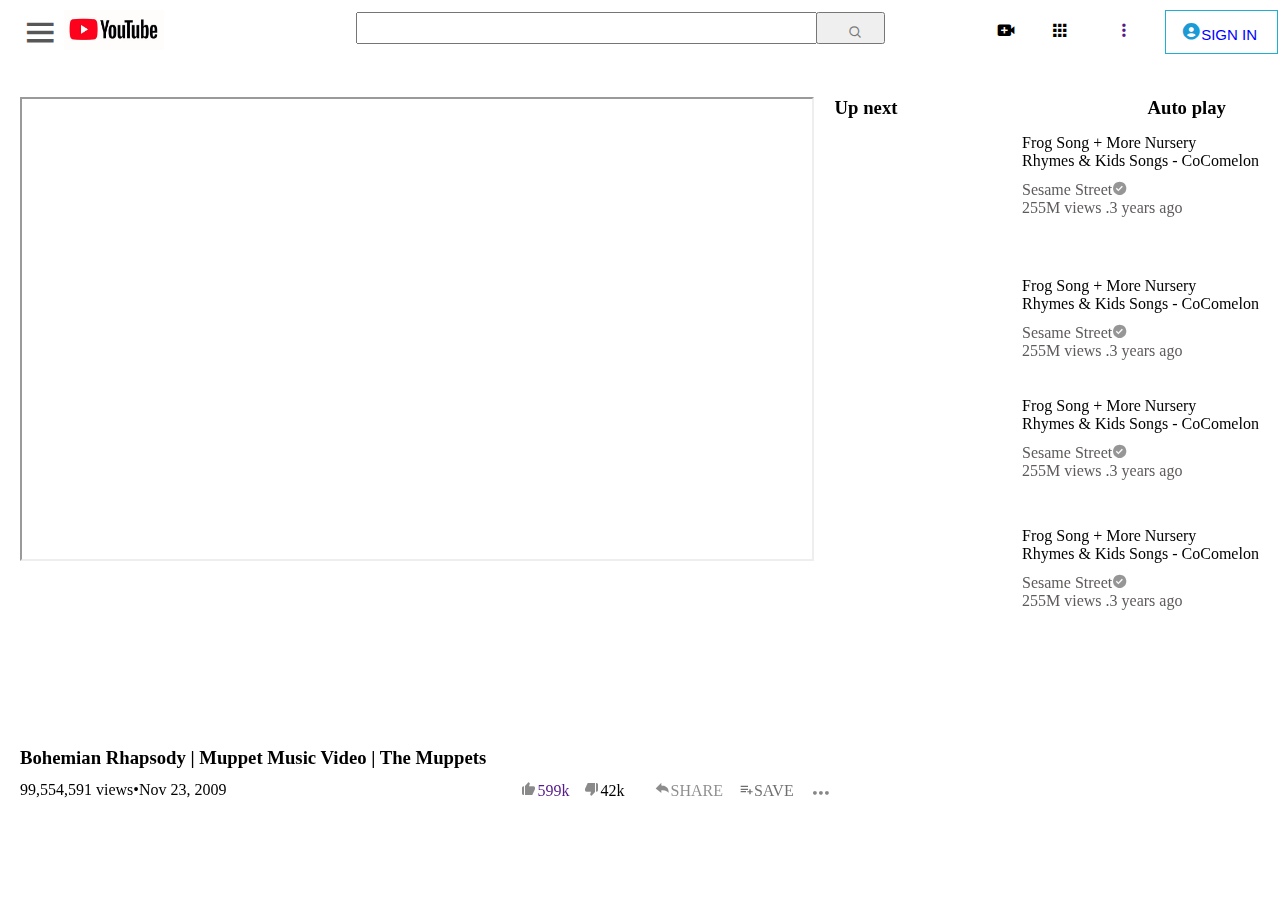
==== index.html @ cdd4782f "index" ====
<!DOCTYPE html>
<html lang="en">
<head>
    <meta charset="UTF-8">
    <meta name="viewport" content="width=device-width, initial-scale=1.0">
    <title>Document</title>
    <link rel="stylesheet" type="text/css" href="style.css">
    <link href='https://unpkg.com/boxicons@2.0.7/css/boxicons.min.css' rel='stylesheet'>
</head>
<body>
        <div class="jan">
            <div class="oct">
                <i class='bx bx-menu' style='color:rgba(0,0,0,0.67)'  ></i>
                <img class="nov" src="[data-uri]"></img>
            </div> 
            <div class="oct1">
                <input class="dec"></input>
                    <button class="sun">
                        <a class="mon" href=""><i class='bx bx-search' style='color:rgba(0,0,0,0.5)'></i></a>
                    </button>
            </div>  
            <div class="oct2">
                <a class="ths" href=""><i class='bx bxs-video-plus' style='color:black' ></i></a>
                <a class="ths" href=""><i class='bx bxs-grid' style='color: black'></i></a>
                <a class="ths" href=""><i class='bx bx-dots-vertical-rounded'></i></a>
            </div>
            <div class="oct3">
                <button class="sat"><a class="one" href=""><i class='bx bxs-user-circle' style='color:#1b9bd6'  ></i>SIGN IN</a></button>
            </div>
        </div>
        <div class="feb">
            <div class="jul">
                <div class="aa">
                    <iframe width="100%" height="460" src="https://www.youtube.com/embed/tgbNymZ7vqY?autoplay=1&mute=1">
                    </iframe>
                </div>
                <div class="tre">
                    <h3 class="four">Bohemian Rhapsody | Muppet Music Video | The Muppets</h3>
                    <p class="fiv">99,554,591 views•Nov 23, 2009</p>
                    <div class="six">
                        <ul class="eig">
                            <li class="seve">
                                <a class="nin" href="">
                                    <i class='bx bxs-like' style='color:rgba(0,0,0,0.46)' ></i>599k
                                </a>
                                </li>
                            <li class="seve">
                                <a class="nin" href=""></a>
                                <i class='bx bxs-dislike' style='color:rgba(0,0,0,0.46)' ></i>42k
                            </li>
                            <li class="seve">
                                <a class="nin" href=""></a></li>
                            <li class="seve">
                                <a class="nin" href="">
                                    <i class='bx bxs-share' style='color:rgba(0,0,0,0.45)'  >SHARE</i>
                                </a>
                            </li>
                            <li class="seve">
                                <a class="nin" href="">
                                    <i class='bx bx-list-plus' style='color:rgba(0,0,0,0.57)' >SAVE</i>
                                </a>
                            </li>
                            <li class="seve">
                                <a class="nin" href="">
                                    <i class='bx bx-dots-horizontal-rounded' style='color:rgba(0,0,0,0.47)' ></i>
                                </a>
                            </li>
                        </ul>
                    </div>
                    
                </div>
                
            </div>
            <div class="marc">
                <h3 class="ten">Up next</h3>
                <h3 class="lev">Auto play</h3>
            </div>
            <div class="twel">
                <div class="third">
                    <iframe width="180" height="110px" src="https://www.youtube.com/embed/E2v6ofSmfW4" frameborder="0" allow="accelerometer; autoplay; clipboard-write; encrypted-media; gyroscope; picture-in-picture" allowfullscreen></iframe>
                </div>
                <div class="four">
                    <a class="five" href="">
                        Frog Song + More Nursery<br>
                         Rhymes & Kids Songs - CoComelon
                
                        <p class="fifth">Sesame Street<i class='bx bxs-check-circle' style='color:rgba(0,0,0,0.41)'  ></i><br>
                            255M views .3 years ago
                        </p>
                    </a>
                </div>
            </div>
            <div class="twel1">
                <div class="third">
                    <iframe width="180" height="110px" src="https://www.youtube.com/embed/E2v6ofSmfW4" frameborder="0" allow="accelerometer; autoplay; clipboard-write; encrypted-media; gyroscope; picture-in-picture" allowfullscreen></iframe>
                </div>
                <div class="four">
                    <a class="five" href="">
                        Frog Song + More Nursery<br>
                         Rhymes & Kids Songs - CoComelon
                
                        <p class="fifth">Sesame Street<i class='bx bxs-check-circle' style='color:rgba(0,0,0,0.41)'  ></i><br>
                            255M views .3 years ago
                        </p>
                    </a>
                </div>
            </div>
            <div class="twel2">
                <div class="third">
                    <iframe width="180" height="110px" src="https://www.youtube.com/embed/E2v6ofSmfW4" frameborder="0" allow="accelerometer; autoplay; clipboard-write; encrypted-media; gyroscope; picture-in-picture" allowfullscreen></iframe>
                </div>
                <div class="four">
                    <a class="five" href="">
                        Frog Song + More Nursery<br>
                         Rhymes & Kids Songs - CoComelon
                
                        <p class="fifth">Sesame Street<i class='bx bxs-check-circle' style='color:rgba(0,0,0,0.41)'  ></i><br>
                            255M views .3 years ago
                        </p>
                    </a>
                </div>
            </div>
            <div class="twel3">
                <div class="third">
                    <iframe width="180" height="110px" src="https://www.youtube.com/embed/E2v6ofSmfW4" frameborder="0" allow="accelerometer; autoplay; clipboard-write; encrypted-media; gyroscope; picture-in-picture" allowfullscreen></iframe>
                </div>
                <div class="four">
                    <a class="five" href="">
                        Frog Song + More Nursery<br>
                         Rhymes & Kids Songs - CoComelon
                
                        <p class="fifth">Sesame Street<i class='bx bxs-check-circle' style='color:rgba(0,0,0,0.41)'  ></i><br>
                            255M views .3 years ago
                        </p>
                    </a>
                </div>
            </div>
        </div>
</body>
</html>
---- style.css ----
*{
    margin: 0px;
    padding: 0px;
}
.sect{
}
.jan{
    height: 1.5cm;
  
    width: 100%;

}
.nov{
    width: 100px;
    height: 40px;
    padding-top: 10px;
}
.oct{
    width: 20%;
    float: left;
}
.oct1{
    width: 50%;
    float: left;
    padding-top: 2px;

}
.oct2{
    width: 20%;
    float: left;
    padding-top: 10px;
}
.oct3{
    width: 10%;
    float: left;
}
.feb{
  
    margin: 0px;
    clear: both;
    width: 100%;
}
.jul{
    width: 65%;
    float: left;
}
.marc{
   
    height: 1cm;
    width: 33%;
    float: right;
    margin-right: 23px;
    margin-top: 40px;
    

}

.aa{
    width: 95%;
    height: 70vh;
    margin-left: 20px;
    margin-top: 40px;
    float: left;
}
.bb{
    float: left;
    width: 35%;
    height: 84vh;
    margin-top: 40px;
    margin-left: 30px;
}
.dec{
    padding-left: 280px;
    margin-left: 100px;
    padding-top: 13px;
    padding-bottom: 0px;
    margin-top: 10px;
}
.bx-menu{
    font-size:40px;
    padding-left: 20px;
}
.sun{
    padding-top: 11px;
    padding-left: 30px;
    margin-left: -5px;
    margin-top: 10px;
}
.bx-search{
    padding-right: 20px;
    padding-bottom: 2px;
    font-size: 15px;
}
.bxs-video-plus{
    margin-left:100px ;
    font-size:20px;
 }
 .bxs-grid{
     margin-left: 20px;
     font-size: 20px;
     border-radius: 50px;
     padding: 10px;
 }
.bx-dots-vertical-rounded{
    margin-left: 20px;
    font-size: 20px;
    border-radius: 50px;
    padding: 10px;
}
.sat{
    margin-top: 10px;
    float: right;
    margin-left: px;
    padding-top: 10px;
    padding-bottom: 10px;
    padding-left: 15px;
    padding-right: 20px;
    margin-right: 2px;
    background-color: white;
    border: 1px solid rgb(31, 175, 211);
}
.one{
    text-decoration: none;
    font-size: 15px;
    color: blue;
}
.bxs-user-circle{
     font-size: 20px;
}
.hit{
    width: 80%;
    height: auto;
}
.too{
    width: 80%;
    height: 450;
}
.tre{
    clear: both;
    width: 100%;
    height: 10vh;
    margin-left: 20px;
}
.four{
    padding-top: 20px;
}
.fiv{
    padding-top: 12px;
    float: left;
}
  
.six{
    padding-left: 280px;
    float: left;

}
.seve{
    float: left;
    list-style-type: none;
    padding-top: 12px;
    padding-left: 15px;
}
.nin{
    text-decoration: none;
}
.ten{
    float: left;
}
.lev{
    float: left;
    padding-left: 250px;
}
.third{
    float: left;
}
.five{
    float: left;
    color: black;
    text-decoration: none;
    padding-left: 10px;
}
.fifth{
    padding-top: 10px;
    color: rgb(95, 91, 91);
}
.twel{
    
}
.twel1{
    margin-top: 180px;
}
.twel2{
    margin-top: 100px;
}
.twel3{
    margin-top: 110px;
}
.bx-dots-horizontal-rounded{
    font-size: 23px;
}
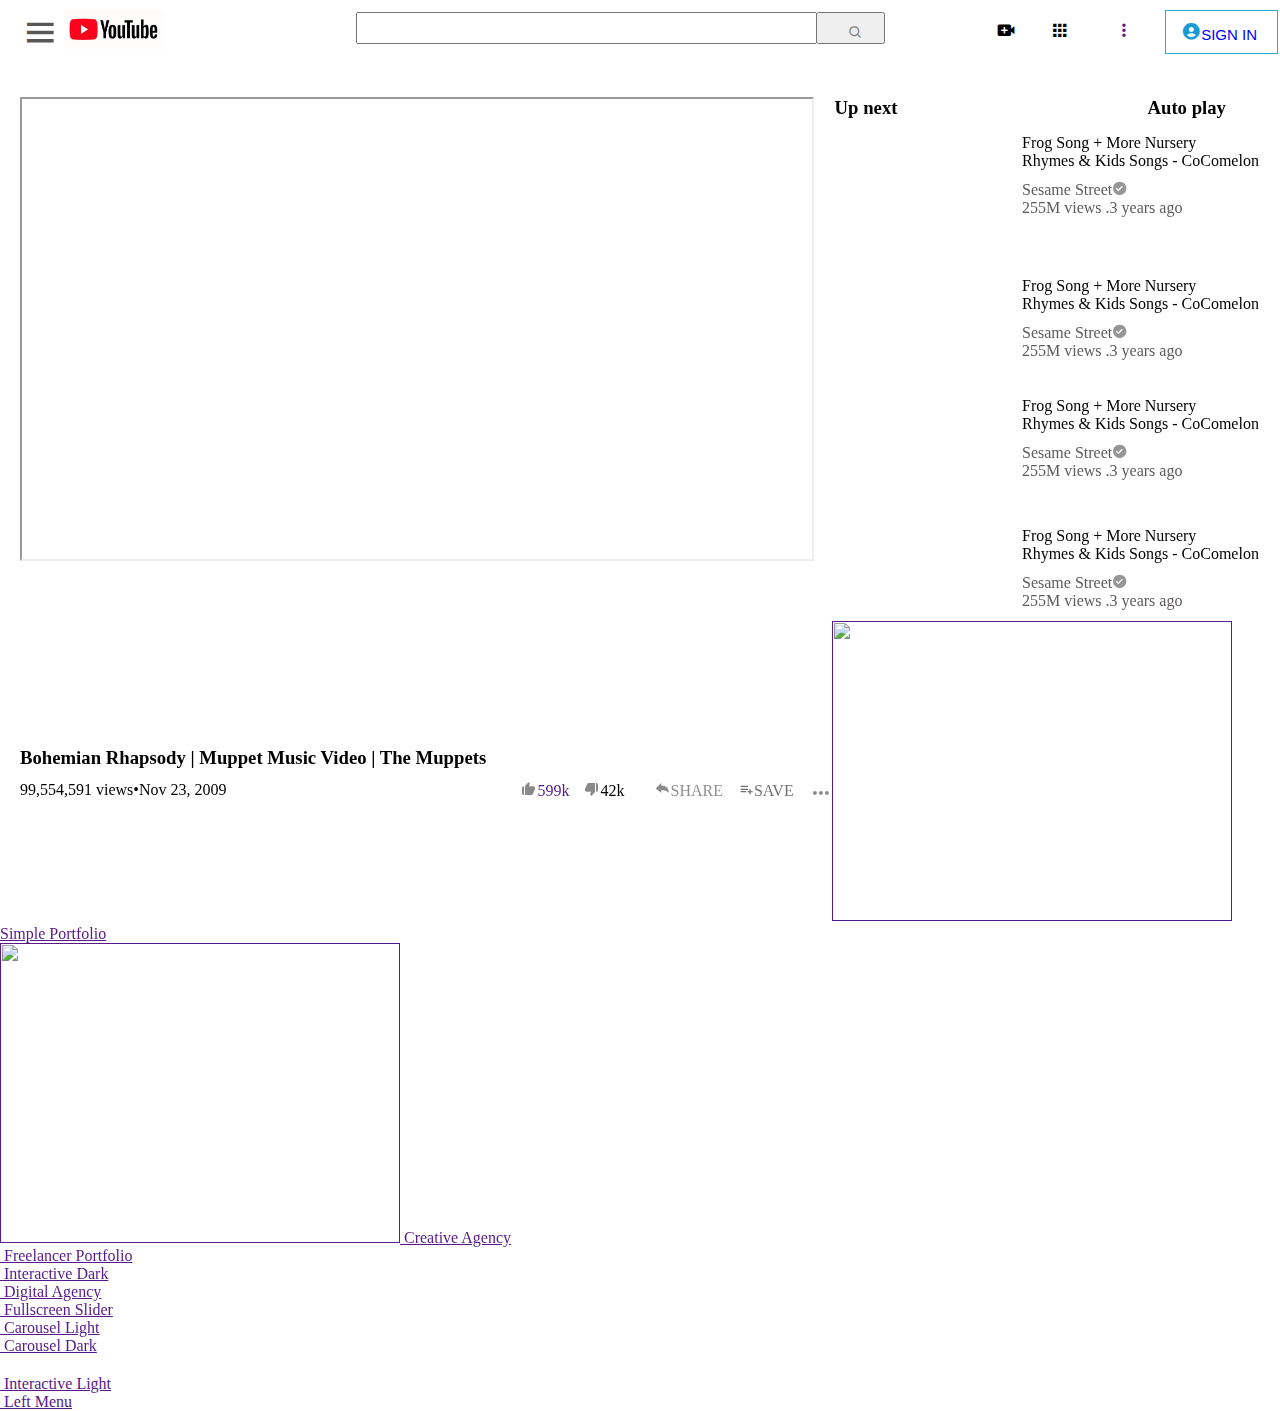
==== commit 854b52be: "tex" ====
--- a/index.html
+++ b/index.html
@@ -135,6 +135,109 @@
                     </a>
                 </div>
             </div>
-        </div>
+        </div><div class="col-12 col-md-6 col-lg-4 show-on-scroll show-on-scroll-ready" data-show-duration="500" data-show-distance="20" data-show-delay="150" style="transform: translateY(0px); transition-duration: 500ms; opacity: 1;">
+            <a href="" class="card card-demo text-white">
+                <span class="card-img">
+                    <img src="https://runwebrun.com/themebau/assets/images/demos/simple-portfolio-740-600.jpg" alt="" width="400" height="300">
+                </span>
+                <span class="card-body">
+                    <span class="card-title h5">Simple Portfolio</span>
+                </span>
+            </a>
+        </div>
+        <div class="col-12 col-md-6 col-lg-4 show-on-scroll show-on-scroll-ready" data-show-duration="500" data-show-distance="20" data-show-delay="250" style="transform: translateY(0px); transition-duration: 500ms; opacity: 1;">
+            <a href="" class="card card-demo text-white">
+                <span class="card-img">
+                    <img src="https://runwebrun.com/themebau/assets/images/demos/creative-agency-740-600.jpg" alt="" width="400" height="300">
+                </span>
+                <span class="card-body">
+                    <span class="card-title h5">Creative Agency</span>
+                </span>
+            </a>
+        </div>
+        <div class="col-12 col-md-6 col-lg-4 show-on-scroll show-on-scroll-ready" data-show-duration="500" data-show-distance="20" data-show-delay="50" style="transform: translateY(0px); transition-duration: 500ms; opacity: 1;">
+            <a href="" class="card card-demo text-white">
+                <span class="card-img">
+                    <img src="https://runwebrun.com/themebau/assets/images/demos/fullscreen-slider-740-362.jpg" alt="">
+                </span>
+                <span class="card-body">
+                    <span class="card-title h5">Freelancer Portfolio</span>
+                </span>
+            </a>
+        </div>
+        <div class="col-12 col-md-6 col-lg-4 show-on-scroll show-on-scroll-ready" data-show-duration="500" data-show-distance="20" data-show-delay="150" style="transform: translateY(0px); transition-duration: 500ms; opacity: 1;">
+            <a href="" class="card card-demo text-white">
+                <span class="card-img">
+                    <img src="https://runwebrun.com/themebau/assets/images/demos/interactive-dark-740-600.jpg" alt="">
+                </span>
+                <span class="card-body">
+                    <span class="card-title h5">Interactive Dark</span>
+                </span>
+            </a>
+        </div>
+        <div class="col-12 col-md-6 col-lg-4 show-on-scroll show-on-scroll-ready" data-show-duration="500" data-show-distance="20" data-show-delay="250" style="transform: translateY(0px); transition-duration: 500ms; opacity: 1;">
+            <a href="" class="card card-demo text-white">
+                <span class="card-img">
+                    <img src="https://runwebrun.com/themebau/assets/images/demos/digital-agency-740-600.jpg" alt="">
+                </span>
+                <span class="card-body">
+                    <span class="card-title h5">Digital Agency</span>
+                </span>
+            </a>
+        </div>
+        <div class="" data-show-duration="500" data-show-distance="20" data-show-delay="50" style="transform: translateY(0px); transition-duration: 500ms; opacity: 1;">
+            <a href="" class="card card-demo text-white">
+                <span class="card-img">
+                    <img src="https://runwebrun.com/themebau/assets/images/demos/fullscreen-slider-740-362.jpg" alt="">
+                </span>
+                <span class="card-body">
+                    <span class="card-title h5">Fullscreen Slider</span>
+                </span>
+            </a>
+        </div>
+        <div class="" data-show-duration="500" data-show-distance="20" data-show-delay="150" style="transform: translateY(0px); transition-duration: 500ms; opacity: 1;">
+            <a href="" class="card card-demo text-white">
+                <span class="card-img">
+                    <img src="https://runwebrun.com/themebau/assets/images/demos/carousel-light-740-362.jpg" alt="">
+                </span>
+                <span class="card-body">
+                    <span class="card-title h5">Carousel Light</span>
+                </span>
+            </a>
+        </div>
+        <div class="col-12 col-md-6 col-lg-4 show-on-scroll show-on-scroll-ready" data-show-duration="500" data-show-distance="20" data-show-delay="250" style="transform: translateY(0px); transition-duration: 500ms; opacity: 1;">
+            <a href="" class="card card-demo text-white">
+                <span class="card-img">
+                    <img src="https://runwebrun.com/themebau/assets/images/demos/carousel-dark-740-362.jpg" alt="">
+                </span>
+                <span class="card-body">
+                    <span class="card-title h5">Carousel Dark</span>
+                </span>
+            </a>
+        </div>
+        <div class="col-12 col-md-6 col-lg-4 show-on-scroll" data-show-duration="500" data-show-distance="20" data-show-delay="50" style="transform: translateY(20px); transition-duration: 500ms;">
+            <a href="" class="card card-demo text-white">
+                <span class="card-img">
+                    <img src="https://runwebrun.com/themebau/assets/images/demos/interactive-light-740-600.jpg" alt="">
+                </span>
+                <span class="card-body">
+                    <span class="card-title h5">Interactive Light</span>
+                </span>
+            </a>
+        </div>
+        <div class="col-12 col-md-6 col-lg-4 show-on-scroll" data-show-duration="500" data-show-distance="20" data-show-delay="150" style="transform: translateY(20px); transition-duration: 500ms;">
+            <a href="" class="card card-demo text-white">
+                <span class="card-img">
+                    <img src="https://runwebrun.com/themebau/assets/images/demos/left-menu-740-600.jpg" alt="">
+                </span>
+                <span class="card-body">
+                    <span class="card-title h5">Left Menu</span>
+                </span>
+            </a>
+        </div>
+    </div>
+    </div>
+</div>
+
 </body>
 </html>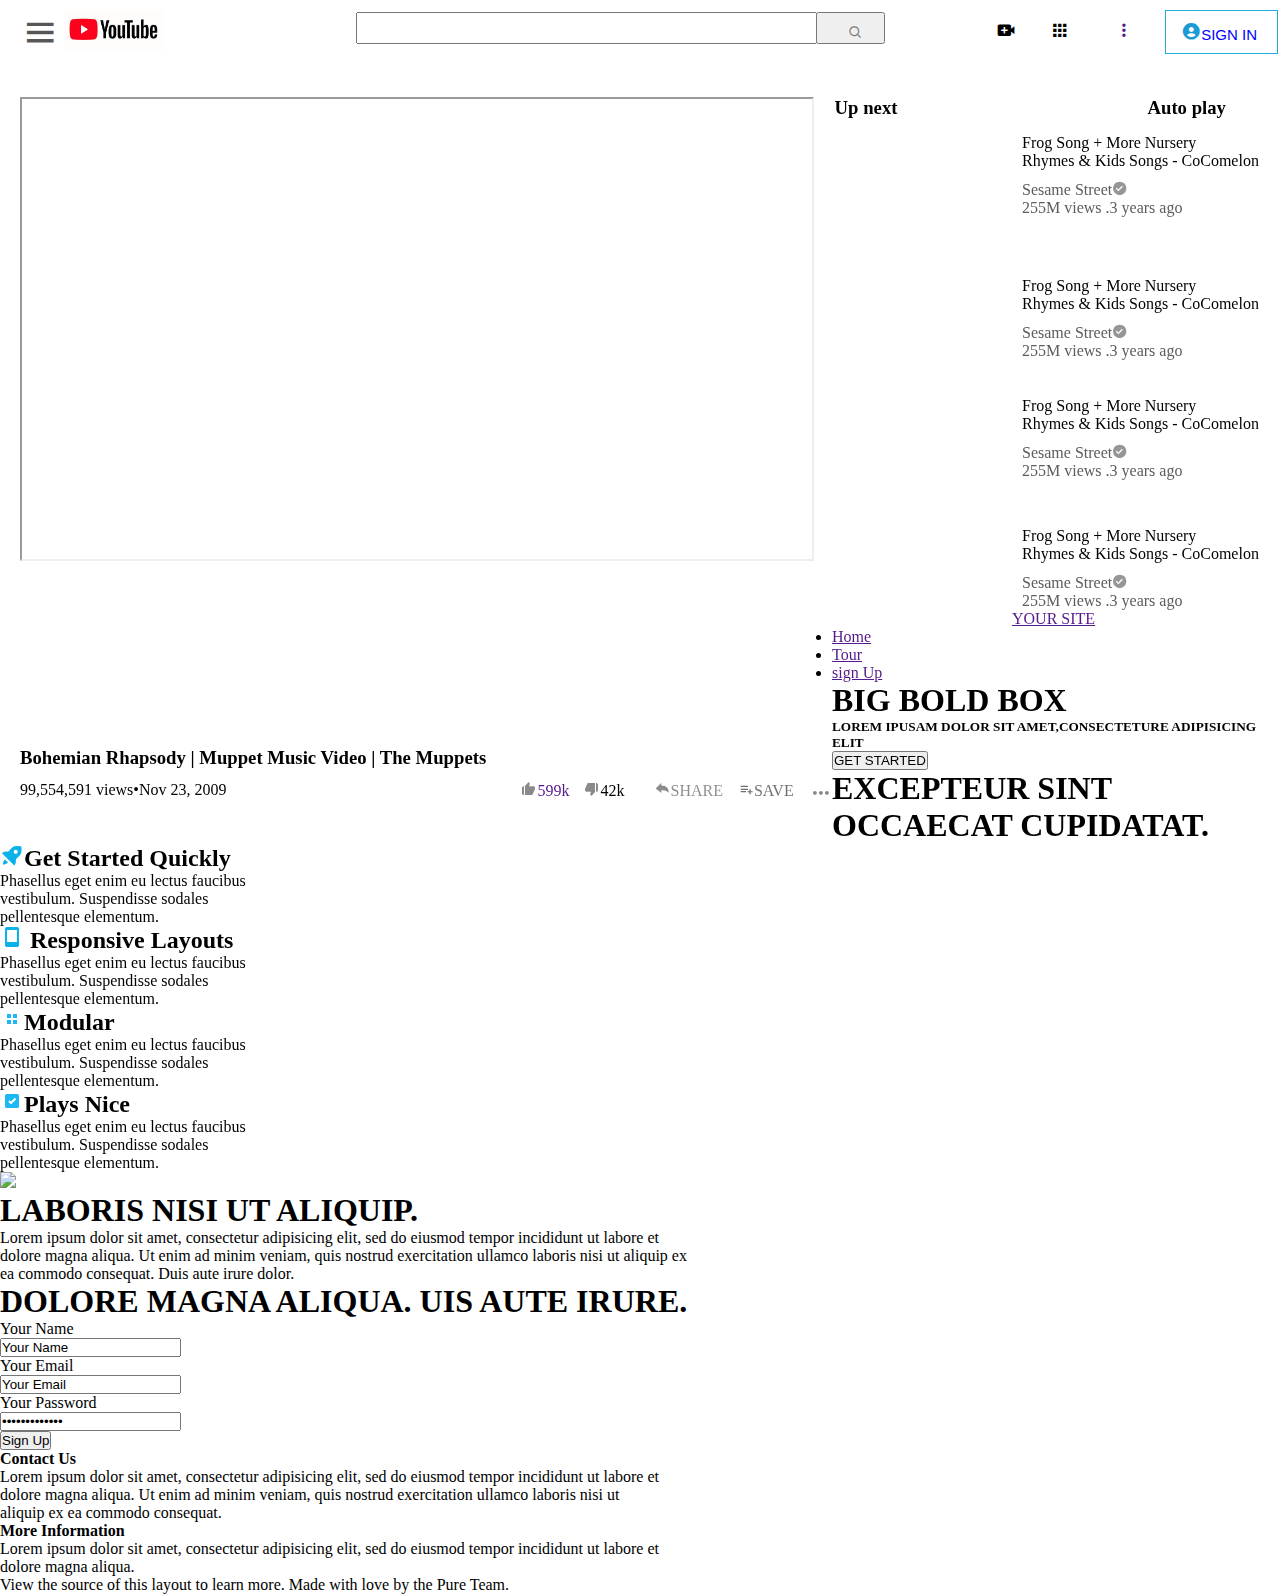
==== commit 53721353: "tam" ====
--- a/index.html
+++ b/index.html
@@ -135,109 +135,129 @@
                     </a>
                 </div>
             </div>
-        </div><div class="col-12 col-md-6 col-lg-4 show-on-scroll show-on-scroll-ready" data-show-duration="500" data-show-distance="20" data-show-delay="150" style="transform: translateY(0px); transition-duration: 500ms; opacity: 1;">
-            <a href="" class="card card-demo text-white">
-                <span class="card-img">
-                    <img src="https://runwebrun.com/themebau/assets/images/demos/simple-portfolio-740-600.jpg" alt="" width="400" height="300">
-                </span>
-                <span class="card-body">
-                    <span class="card-title h5">Simple Portfolio</span>
-                </span>
-            </a>
-        </div>
-        <div class="col-12 col-md-6 col-lg-4 show-on-scroll show-on-scroll-ready" data-show-duration="500" data-show-distance="20" data-show-delay="250" style="transform: translateY(0px); transition-duration: 500ms; opacity: 1;">
-            <a href="" class="card card-demo text-white">
-                <span class="card-img">
-                    <img src="https://runwebrun.com/themebau/assets/images/demos/creative-agency-740-600.jpg" alt="" width="400" height="300">
-                </span>
-                <span class="card-body">
-                    <span class="card-title h5">Creative Agency</span>
-                </span>
-            </a>
-        </div>
-        <div class="col-12 col-md-6 col-lg-4 show-on-scroll show-on-scroll-ready" data-show-duration="500" data-show-distance="20" data-show-delay="50" style="transform: translateY(0px); transition-duration: 500ms; opacity: 1;">
-            <a href="" class="card card-demo text-white">
-                <span class="card-img">
-                    <img src="https://runwebrun.com/themebau/assets/images/demos/fullscreen-slider-740-362.jpg" alt="">
-                </span>
-                <span class="card-body">
-                    <span class="card-title h5">Freelancer Portfolio</span>
-                </span>
-            </a>
-        </div>
-        <div class="col-12 col-md-6 col-lg-4 show-on-scroll show-on-scroll-ready" data-show-duration="500" data-show-distance="20" data-show-delay="150" style="transform: translateY(0px); transition-duration: 500ms; opacity: 1;">
-            <a href="" class="card card-demo text-white">
-                <span class="card-img">
-                    <img src="https://runwebrun.com/themebau/assets/images/demos/interactive-dark-740-600.jpg" alt="">
-                </span>
-                <span class="card-body">
-                    <span class="card-title h5">Interactive Dark</span>
-                </span>
-            </a>
-        </div>
-        <div class="col-12 col-md-6 col-lg-4 show-on-scroll show-on-scroll-ready" data-show-duration="500" data-show-distance="20" data-show-delay="250" style="transform: translateY(0px); transition-duration: 500ms; opacity: 1;">
-            <a href="" class="card card-demo text-white">
-                <span class="card-img">
-                    <img src="https://runwebrun.com/themebau/assets/images/demos/digital-agency-740-600.jpg" alt="">
-                </span>
-                <span class="card-body">
-                    <span class="card-title h5">Digital Agency</span>
-                </span>
-            </a>
-        </div>
-        <div class="" data-show-duration="500" data-show-distance="20" data-show-delay="50" style="transform: translateY(0px); transition-duration: 500ms; opacity: 1;">
-            <a href="" class="card card-demo text-white">
-                <span class="card-img">
-                    <img src="https://runwebrun.com/themebau/assets/images/demos/fullscreen-slider-740-362.jpg" alt="">
-                </span>
-                <span class="card-body">
-                    <span class="card-title h5">Fullscreen Slider</span>
-                </span>
-            </a>
-        </div>
-        <div class="" data-show-duration="500" data-show-distance="20" data-show-delay="150" style="transform: translateY(0px); transition-duration: 500ms; opacity: 1;">
-            <a href="" class="card card-demo text-white">
-                <span class="card-img">
-                    <img src="https://runwebrun.com/themebau/assets/images/demos/carousel-light-740-362.jpg" alt="">
-                </span>
-                <span class="card-body">
-                    <span class="card-title h5">Carousel Light</span>
-                </span>
-            </a>
-        </div>
-        <div class="col-12 col-md-6 col-lg-4 show-on-scroll show-on-scroll-ready" data-show-duration="500" data-show-distance="20" data-show-delay="250" style="transform: translateY(0px); transition-duration: 500ms; opacity: 1;">
-            <a href="" class="card card-demo text-white">
-                <span class="card-img">
-                    <img src="https://runwebrun.com/themebau/assets/images/demos/carousel-dark-740-362.jpg" alt="">
-                </span>
-                <span class="card-body">
-                    <span class="card-title h5">Carousel Dark</span>
-                </span>
-            </a>
-        </div>
-        <div class="col-12 col-md-6 col-lg-4 show-on-scroll" data-show-duration="500" data-show-distance="20" data-show-delay="50" style="transform: translateY(20px); transition-duration: 500ms;">
-            <a href="" class="card card-demo text-white">
-                <span class="card-img">
-                    <img src="https://runwebrun.com/themebau/assets/images/demos/interactive-light-740-600.jpg" alt="">
-                </span>
-                <span class="card-body">
-                    <span class="card-title h5">Interactive Light</span>
-                </span>
-            </a>
-        </div>
-        <div class="col-12 col-md-6 col-lg-4 show-on-scroll" data-show-duration="500" data-show-distance="20" data-show-delay="150" style="transform: translateY(20px); transition-duration: 500ms;">
-            <a href="" class="card card-demo text-white">
-                <span class="card-img">
-                    <img src="https://runwebrun.com/themebau/assets/images/demos/left-menu-740-600.jpg" alt="">
-                </span>
-                <span class="card-body">
-                    <span class="card-title h5">Left Menu</span>
-                </span>
-            </a>
-        </div>
-    </div>
+        </div>
+        <!DOCTYPE html>
+<html lang="en">
+<head>
+    <meta charset="UTF-8">
+    <meta name="viewport" content="width=device-width, initial-scale=1.0">
+    <title>Document</title>
+    <link href='https://cdn.jsdelivr.net/npm/boxicons@2.0.6/css/boxicons.min.css' rel='stylesheet'>
+    <link rel="stylesheet" type="text/css" href="style.css">
+  </head>
+<body>
+    <div class="kav">
+        <div class="lit">
+            <div class="yor">
+                <a class="at" href="">YOUR SITE</a>
+            </div>
+            <div>
+                <u1 class="our">
+                    <li><a class="ta" href="">Home</a></li>
+                    <li><a class="tb" href="">Tour</a></li>
+                    <li><a class="tc" href="">sign Up</a></li>
+                </u1>
+            </div>
+        <div class="pak">
+            <div class="ajb">
+                <h1>BIG BOLD BOX</h1>
+            </div>
+            <div class="sup">
+                <h5 class="td">
+                    LOREM IPUSAM DOLOR SIT AMET,CONSECTETURE ADIPISICING ELIT
+                </h5>
+                <button class="itn">GET STARTED</button>
+            </div>
+            
+        </div>
+        </div>
+    </div>
+    <div class="kit">
+        <div class="mit">
+            <h1 class="hh">EXCEPTEUR SINT OCCAECAT CUPIDATAT.</h1>
+        </div>
+        <div class="aaa">
+            <div class="aaa b">
+                <h2><i class='bx bxs-rocket' style='color:#09b3e9'></i>Get Started Quickly</h2>
+                <p class="pp">
+                    Phasellus eget enim eu lectus faucibus<br>vestibulum. Suspendisse sodales<br>pellentesque elementum.
+                </p>
+            </div>
+            <div class="aaa c">
+                <h2><i class='bx bx-mobile' style='color:#09b3e9' ></i> Responsive Layouts</h2>
+                <p class="pp">
+                    Phasellus eget enim eu lectus faucibus<br>vestibulum. Suspendisse sodales<br>pellentesque elementum.
+                </p>
+            </div>
+            <div class="aaa d">
+                <h2><i class='bx bx-grid-small' style='color:#1bb8f5'  ></i>Modular</h2>
+                <p class="pp">
+                    Phasellus eget enim eu lectus faucibus<br>vestibulum. Suspendisse sodales<br>pellentesque elementum.
+                </p>
+            </div>
+            <div class="aaa e">
+                <h2><i class='bx bxs-checkbox-checked' style='color:#1bb8f5' ></i>Plays Nice</h2>
+                <p class="pp">
+                    Phasellus eget enim eu lectus faucibus<br> vestibulum. Suspendisse sodales<br> pellentesque elementum.
+                </p>
+            </div>
+        
+    </div>
+    <div class="bac">
+        <div class="kil">
+            <img class="pk" src="https://www.premiumpixels.com/wp-content/uploads/2013/05/feat.jpg"></img>
+            </div>
+        <div class="lik">
+            <h1 class="hr">
+                LABORIS NISI UT ALIQUIP.
+            </h1>
+            <p class="it">
+                Lorem ipsum dolor sit amet, consectetur adipisicing elit, sed do eiusmod tempor incididunt ut labore et<br> dolore magna aliqua. Ut enim ad minim veniam, quis nostrud exercitation ullamco laboris nisi ut aliquip ex<br> ea commodo consequat. Duis aute irure dolor.
+            </p>
+        </div>
+    </div>
+    <div class="tor">
+        <h1 class="aq">
+            DOLORE MAGNA ALIQUA. UIS AUTE IRURE.
+        </h1>
+    </div>
+<div class="term">
+    <div class="form">
+        <form class="ktm">
+            <div class="pb">
+                <lable for="name">Your Name</lable><br>
+                <input type="text"id="name"value="Your Name"></input><br>
+            </div>
+            <div class="pb">
+                <label for="email">Your Email</label><br>
+                <input type="email" value="Your Email"></input><br>
+            </div>
+            <div class="pb">
+                <lable for="password">Your Password</lable><br>
+                <input type="password"value="Your Password"></input><br>
+             </div>
+             <button class="lp">Sign Up</button>
+        </form>    
+            
+    </div>
+    <div class="amr">
+        <h4 class="rm">Contact Us</h4>
+        <p class="ra">
+            Lorem ipsum dolor sit amet, consectetur adipisicing elit, sed do eiusmod tempor incididunt ut labore et<br> dolore magna aliqua. Ut enim ad minim veniam, quis nostrud exercitation ullamco laboris nisi ut<br> aliquip ex ea commodo consequat.
+        </p>
+        <h4 class="rm">More Information</h4>
+        <p class="ra">
+            Lorem ipsum dolor sit amet, consectetur adipisicing elit, sed do eiusmod tempor incididunt ut labore et<br> dolore magna aliqua.
+        </p>
     </div>
 </div>
-
+<div class="kap">
+    <p class="bp">
+        View the source of this layout to learn more. Made with love by the Pure Team.
+    </p>
+</div>
+    
+</body>
+</html>
 </body>
 </html>